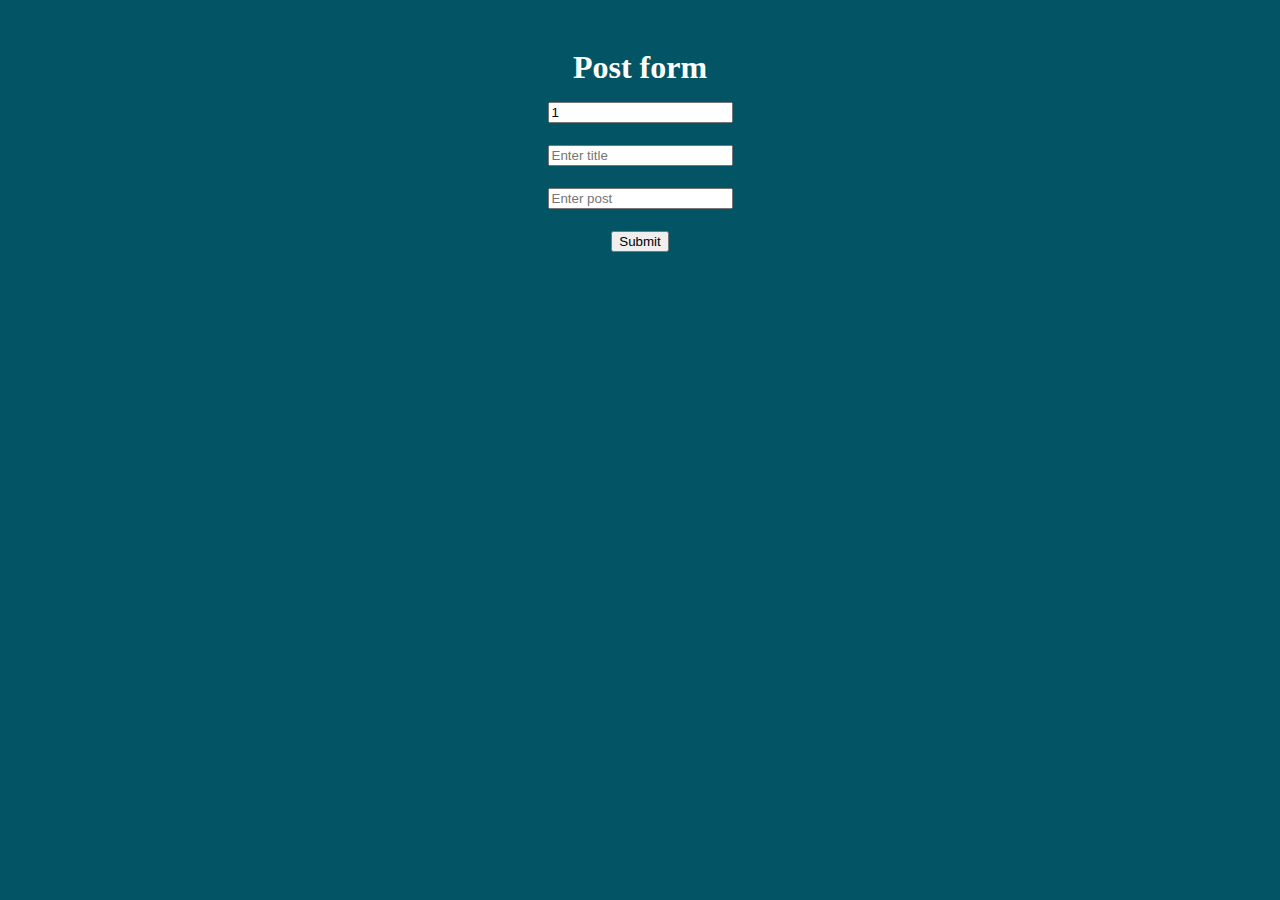
==== hw_26/classwork/index.html @ 6fc6efdf "in progress" ====
<!DOCTYPE html>
<html lang="en">
<head>
  <link href="https://cdn.jsdelivr.net/npm/bootstrap@5.3.0/dist/css/bootstrap.min.css" rel="stylesheet" integrity="sha384-9ndCyUaIbzAi2FUVXJi0CjmCapSmO7SnpJef0486qhLnuZ2cdeRhO02iuK6FUUVM" crossorigin="anonymous">
  <meta charset="UTF-8">
  <title>Title</title>
</head>
<body>
  <script src="withoutStyle.js"></script>
  <script src="https://cdn.jsdelivr.net/npm/bootstrap@5.3.0/dist/js/bootstrap.bundle.min.js" integrity="sha384-geWF76RCwLtnZ8qwWowPQNguL3RmwHVBC9FhGdlKrxdiJJigb/j/68SIy3Te4Bkz" crossorigin="anonymous"></script>
</body>
</html>
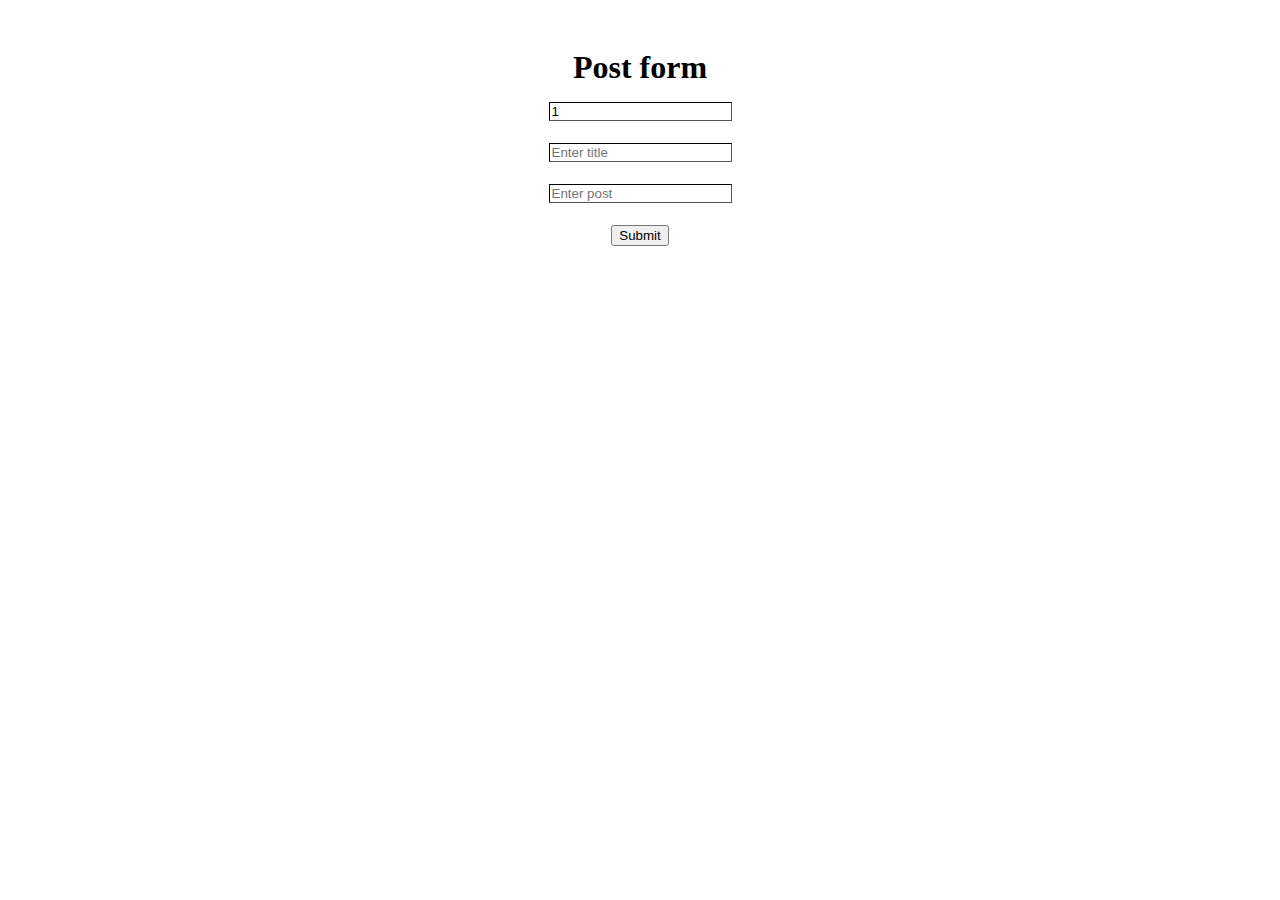
==== commit 4e9dd2f4: "comleted" ====
--- a/hw_26/classwork/index.html
+++ b/hw_26/classwork/index.html
@@ -6,7 +6,7 @@
   <title>Title</title>
 </head>
 <body>
-  <script src="withoutStyle.js"></script>
+  <script src="script_posts.js"></script>
   <script src="https://cdn.jsdelivr.net/npm/bootstrap@5.3.0/dist/js/bootstrap.bundle.min.js" integrity="sha384-geWF76RCwLtnZ8qwWowPQNguL3RmwHVBC9FhGdlKrxdiJJigb/j/68SIy3Te4Bkz" crossorigin="anonymous"></script>
 </body>
 </html>